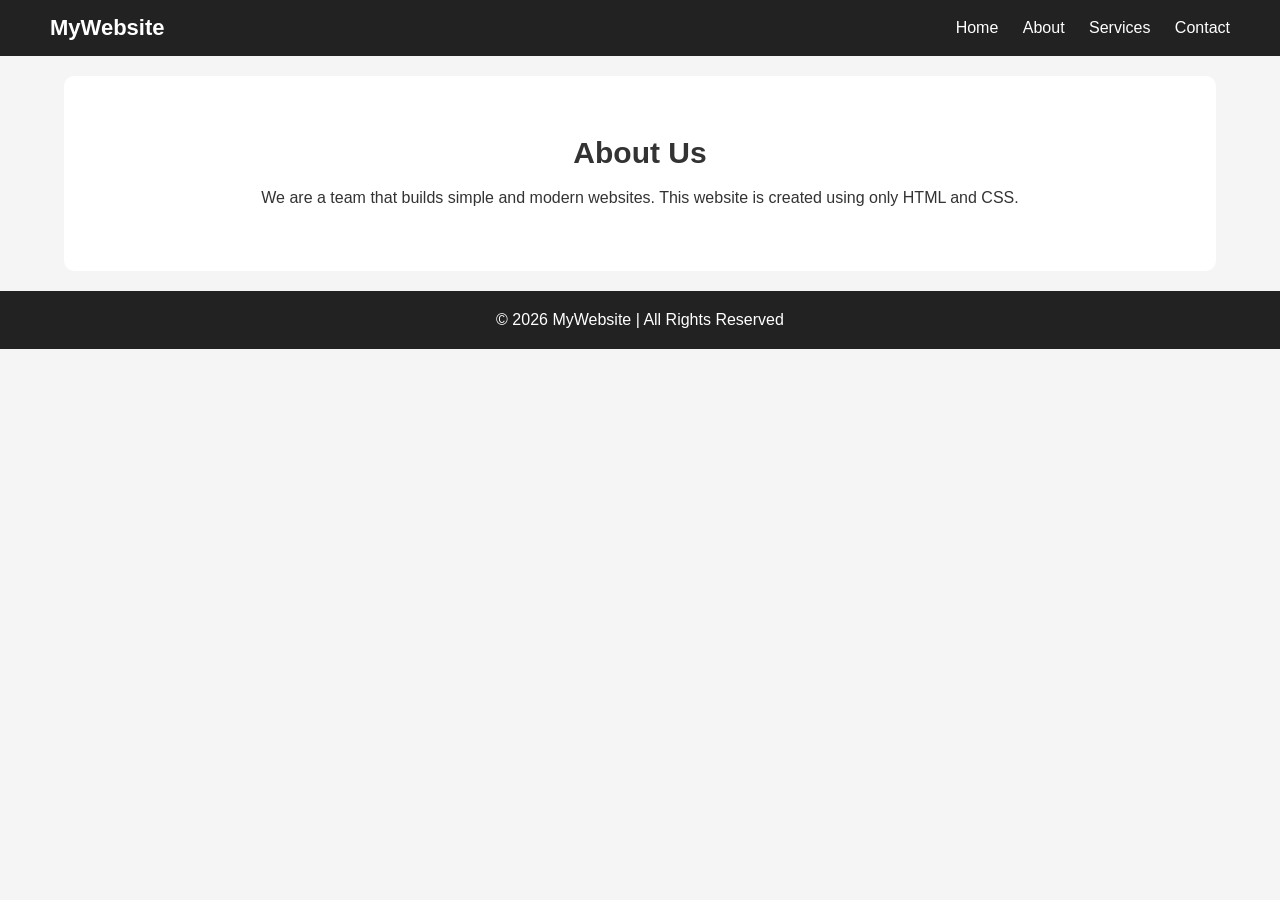
==== about.html @ 022cbd64 "third commit" ====
<!DOCTYPE html>
<html lang="en">
<head>
  <meta charset="UTF-8" />
  <meta name="viewport" content="width=device-width, initial-scale=1.0" />
  <title>About | MyWebsite</title>
  <link rel="stylesheet" href="style.css" />
</head>
<body>

  <header class="navbar">
    <div class="logo">MyWebsite</div>
    <nav>
      <a href="index.html">Home</a>
      <a href="about.html">About</a>
      <a href="services.html">Services</a>
      <a href="contact.html">Contact</a>
    </nav>
  </header>

  <section class="section">
    <h2>About Us</h2>
    <p>
      We are a team that builds simple and modern websites.
      This website is created using only HTML and CSS.
    </p>
  </section>

  <footer class="footer">
    <p>© 2026 MyWebsite | All Rights Reserved</p>
  </footer>

</body>
</html>
---- style.css ----
* {
  margin: 0;
  padding: 0;
  box-sizing: border-box;
  font-family: Arial, sans-serif;
}

body {
  background: #f5f5f5;
  color: #333;
}

/* Navbar */
.navbar {
  background: #222;
  color: white;
  display: flex;
  justify-content: space-between;
  align-items: center;
  padding: 15px 50px;
}

.logo {
  font-size: 22px;
  font-weight: bold;
}

.navbar nav a {
  color: white;
  text-decoration: none;
  margin-left: 20px;
  font-size: 16px;
  transition: 0.3s;
}

.navbar nav a:hover {
  color: #00c3ff;
}

/* Hero */
.hero {
  height: 90vh;
  display: flex;
  justify-content: center;
  align-items: center;
  background: linear-gradient(to right, #00c3ff, #005bea);
  color: white;
  text-align: center;
  padding: 20px;
}

.hero-content h1 {
  font-size: 45px;
  margin-bottom: 10px;
}

.hero-content p {
  font-size: 18px;
  margin-bottom: 20px;
}

.btn {
  text-decoration: none;
  background: white;
  color: #005bea;
  padding: 12px 25px;
  border-radius: 5px;
  font-weight: bold;
  transition: 0.3s;
}

.btn:hover {
  background: #222;
  color: white;
}

/* Section */
.section {
  padding: 60px 50px;
  text-align: center;
  background: white;
  margin: 20px auto;
  width: 90%;
  border-radius: 10px;
}

.section h2 {
  font-size: 30px;
  margin-bottom: 15px;
}

.section p {
  font-size: 16px;
  line-height: 1.6;
}

/* Services Cards */
.cards {
  display: flex;
  justify-content: center;
  gap: 20px;
  margin-top: 30px;
  flex-wrap: wrap;
}

.card {
  background: #f0f0f0;
  padding: 20px;
  width: 280px;
  border-radius: 10px;
  transition: 0.3s;
}

.card:hover {
  transform: translateY(-5px);
  background: #e0e0e0;
}

.card h3 {
  margin-bottom: 10px;
}

/* Contact Form */
.contact-form {
  display: flex;
  flex-direction: column;
  gap: 15px;
  width: 400px;
  margin: auto;
  margin-top: 20px;
}

.contact-form input,
.contact-form textarea {
  padding: 12px;
  border-radius: 5px;
  border: 1px solid #ccc;
  outline: none;
}

.contact-form button {
  padding: 12px;
  background: #005bea;
  color: white;
  border: none;
  cursor: pointer;
  font-size: 16px;
  border-radius: 5px;
  transition: 0.3s;
}

.contact-form button:hover {
  background: #222;
}

/* Footer */
.footer {
  text-align: center;
  padding: 20px;
  background: #222;
  color: white;
  margin-top: 20px;
  color: white;
}

/* Responsive */
@media (max-width: 600px) {
  .navbar {
    flex-direction: column;
    padding: 15px;
  }

  .navbar nav {
    margin-top: 10px;
  }

  .hero-content h1 {
    font-size: 32px;
  }

  .contact-form {
    width: 90%;
  }
}
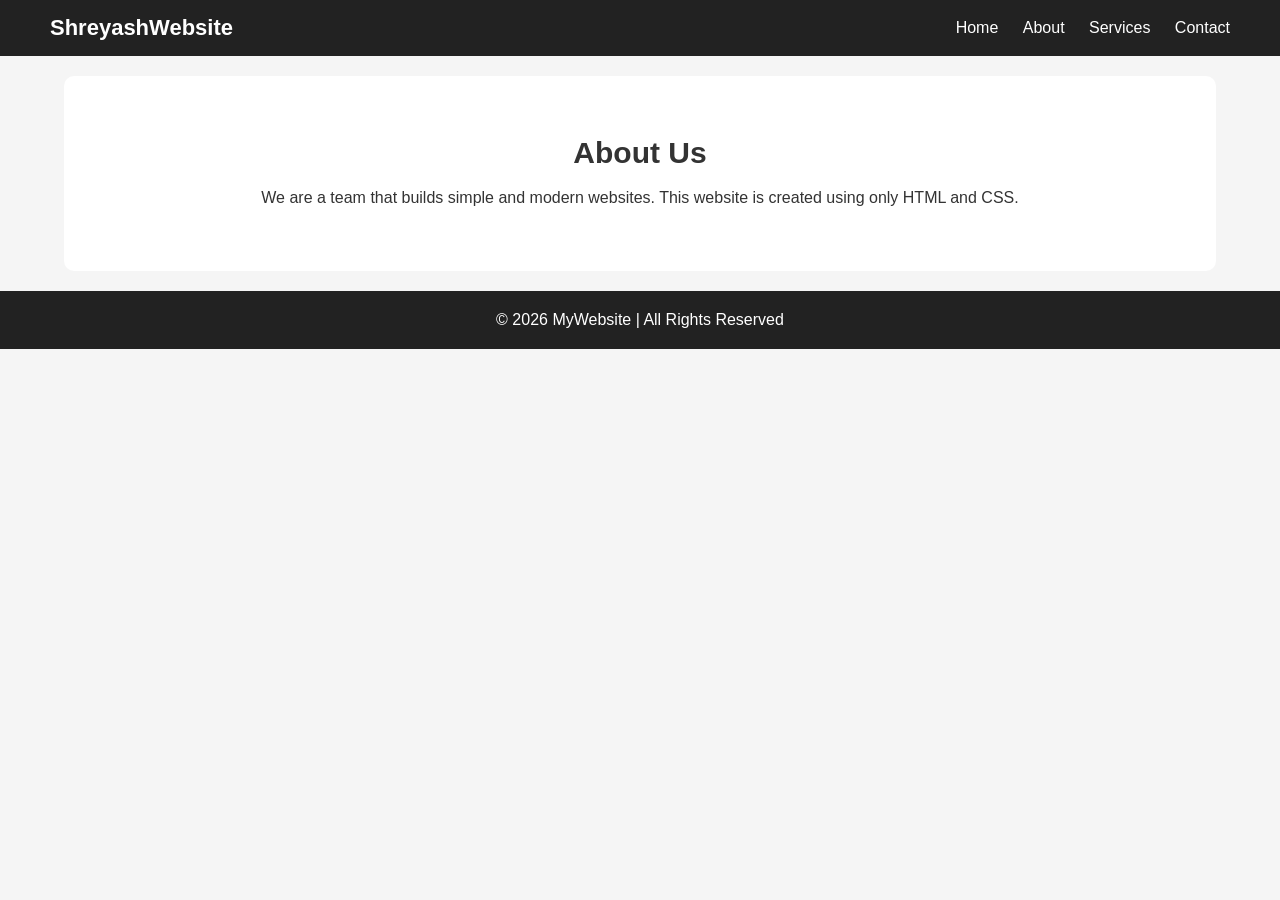
==== commit 447f407a: "fourth commit" ====
--- a/about.html
+++ b/about.html
@@ -3,13 +3,13 @@
 <head>
   <meta charset="UTF-8" />
   <meta name="viewport" content="width=device-width, initial-scale=1.0" />
-  <title>About | MyWebsite</title>
+  <title>About | ShreyashWebsite</title>
   <link rel="stylesheet" href="style.css" />
 </head>
 <body>
 
   <header class="navbar">
-    <div class="logo">MyWebsite</div>
+    <div class="logo">ShreyashWebsite</div>
     <nav>
       <a href="index.html">Home</a>
       <a href="about.html">About</a>
